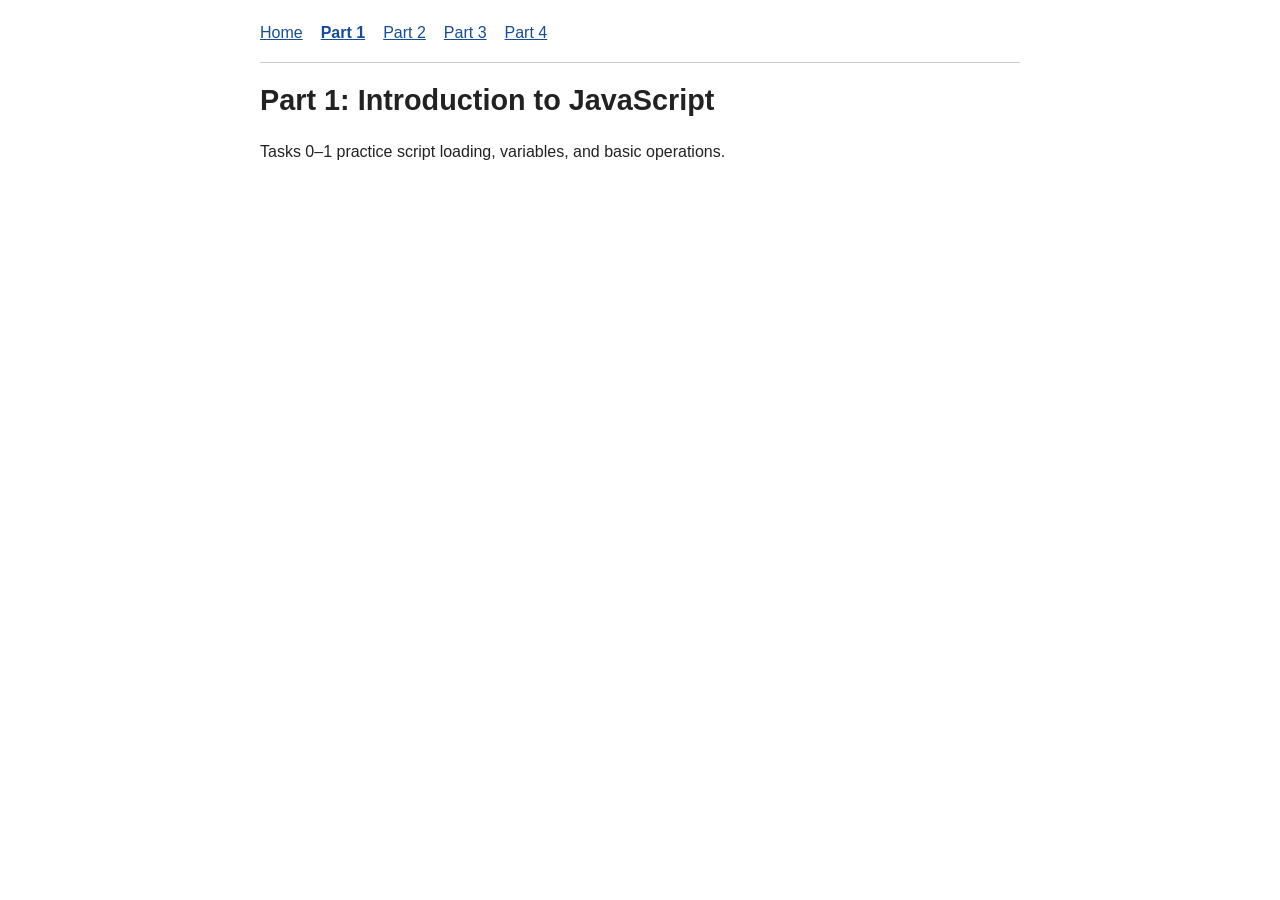
==== part1.html @ 7d2e0038 "feat: add assignment pages and navigation" ====
<!DOCTYPE html>
<html lang="en">
<head>
  <meta charset="UTF-8">
  <meta name="viewport" content="width=device-width, initial-scale=1.0">
  <title>Part 1 — Introduction to JavaScript</title>
  <link rel="stylesheet" href="css/style.css">
  <script src="js/part1.js" defer></script>
</head>
<body>
  <nav aria-label="Main navigation">
    <a href="index.html">Home</a>
    <a href="part1.html" aria-current="page">Part 1</a>
    <a href="part2.html">Part 2</a>
    <a href="part3.html">Part 3</a>
    <a href="part4.html">Part 4</a>
  </nav>
  <main>
    <h1>Part 1: Introduction to JavaScript</h1>
    <p>Tasks 0–1 practice script loading, variables, and basic operations.</p>
  </main>
</body>
</html>
---- css/style.css ----
* {
  box-sizing: border-box;
}

body {
  max-width: 800px;
  margin: 0 auto;
  padding: 20px;
  font-family: Arial, sans-serif;
  line-height: 1.6;
  color: #222;
  background-color: #fff;
  overflow-wrap: anywhere;
}

nav {
  display: flex;
  flex-wrap: wrap;
  gap: 8px 18px;
  padding-bottom: 16px;
  border-bottom: 1px solid #ccc;
}

a {
  color: #164c96;
}

nav a[aria-current="page"] {
  font-weight: bold;
}

section {
  margin: 20px 0;
  padding: 16px;
  border: 1px solid #ccc;
  border-radius: 4px;
}

h1, h2 {
  line-height: 1.3;
}

h1 {
  font-size: 1.8rem;
}

h2 {
  margin-top: 0;
  font-size: 1.3rem;
}

button, input {
  max-width: 100%;
  padding: 8px 12px;
  font: inherit;
  border: 1px solid #888;
  border-radius: 4px;
}

button {
  color: #222;
  background-color: #eee;
  cursor: pointer;
}

button:hover {
  background-color: #ddd;
}

:focus-visible {
  outline: 3px solid #164c96;
  outline-offset: 3px;
}

label {
  display: block;
  margin-bottom: 4px;
}

input[type="text"], input[type="number"] {
  width: 100%;
  margin-bottom: 12px;
}

.buttons {
  display: flex;
  flex-wrap: wrap;
  gap: 8px;
}

.demo-box {
  margin-bottom: 12px;
  padding: 20px;
  background-color: #eee;
}

.result {
  min-height: 1.6em;
}
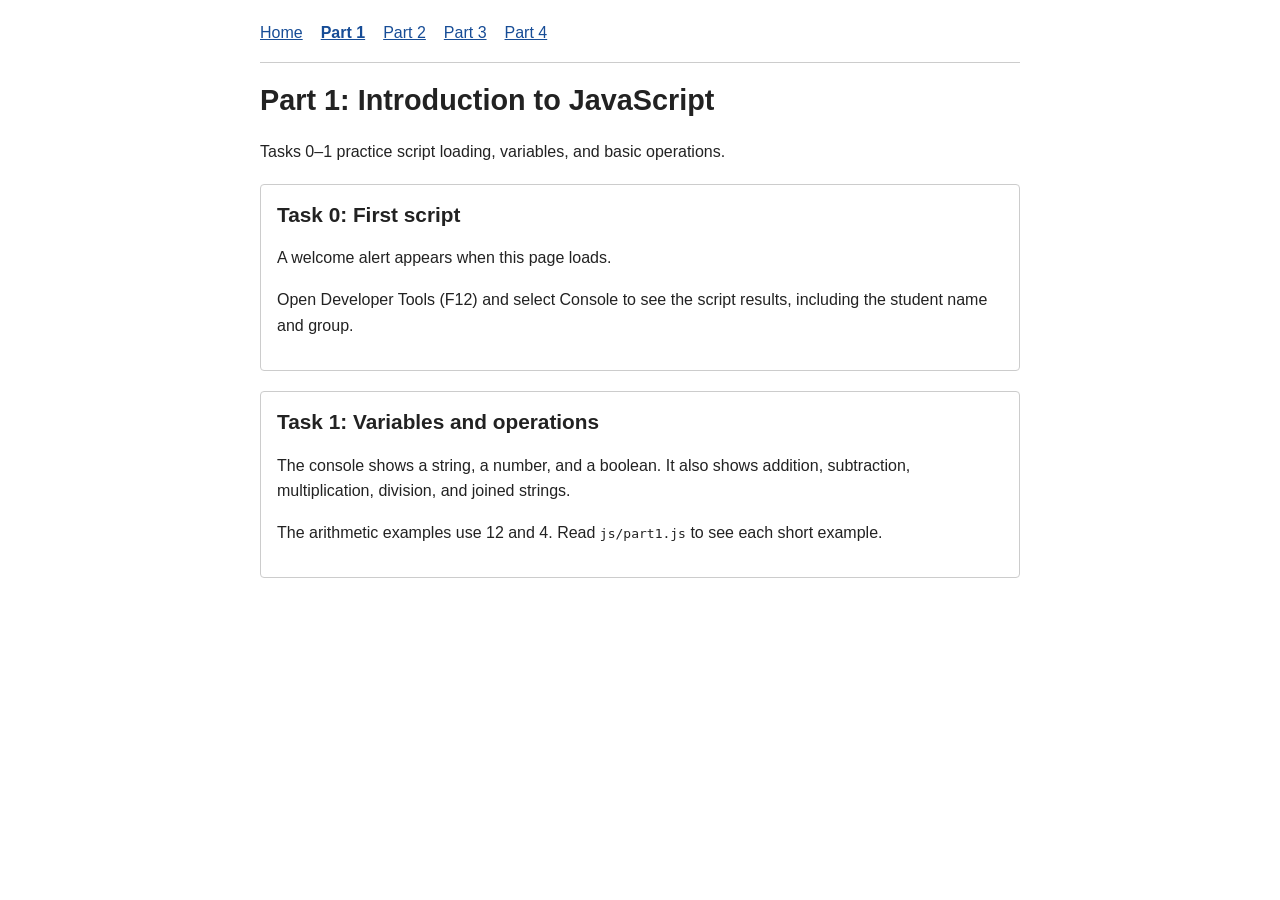
==== commit 5e5128ca: "feat: implement javascript basics tasks" ====
--- a/part1.html
+++ b/part1.html
@@ -18,6 +18,16 @@
   <main>
     <h1>Part 1: Introduction to JavaScript</h1>
     <p>Tasks 0–1 practice script loading, variables, and basic operations.</p>
+    <section>
+      <h2>Task 0: First script</h2>
+      <p>A welcome alert appears when this page loads.</p>
+      <p>Open Developer Tools (F12) and select Console to see the script results, including the student name and group.</p>
+    </section>
+    <section>
+      <h2>Task 1: Variables and operations</h2>
+      <p>The console shows a string, a number, and a boolean. It also shows addition, subtraction, multiplication, division, and joined strings.</p>
+      <p>The arithmetic examples use 12 and 4. Read <code>js/part1.js</code> to see each short example.</p>
+    </section>
   </main>
 </body>
 </html>
